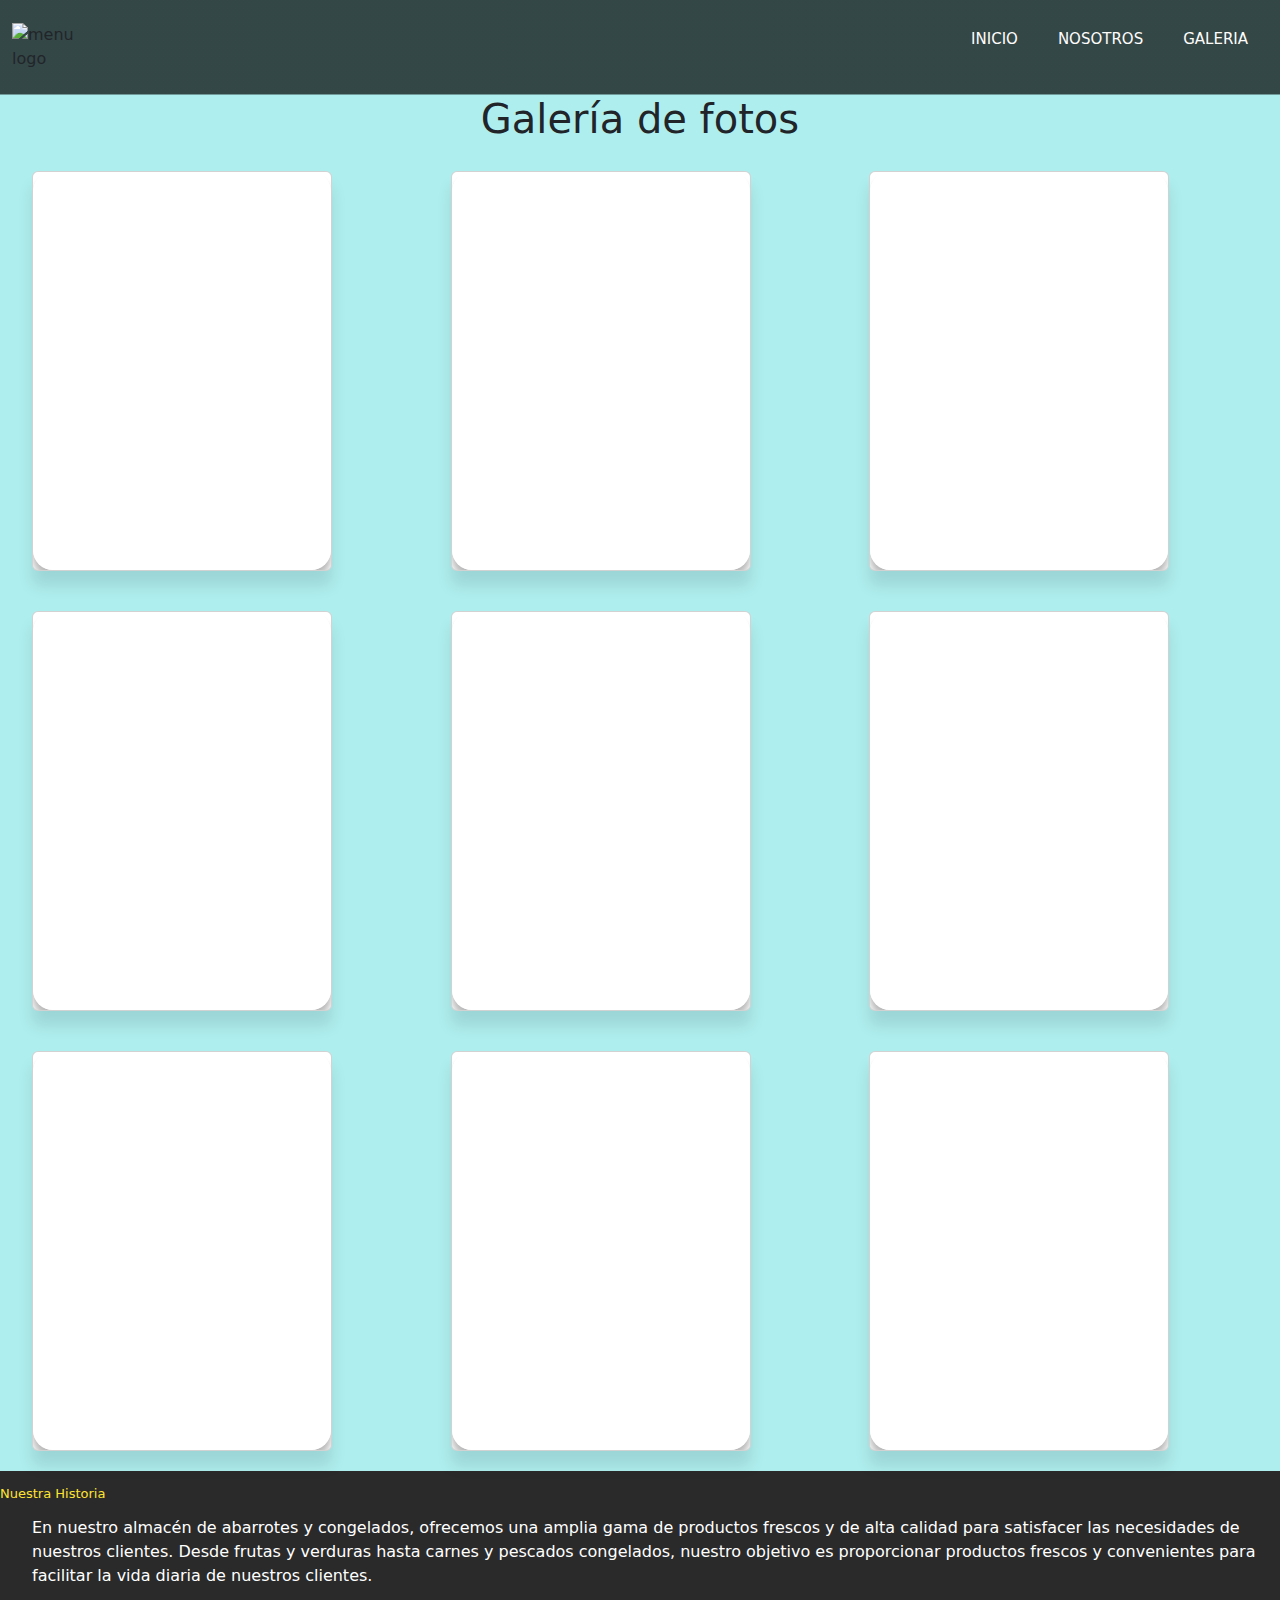
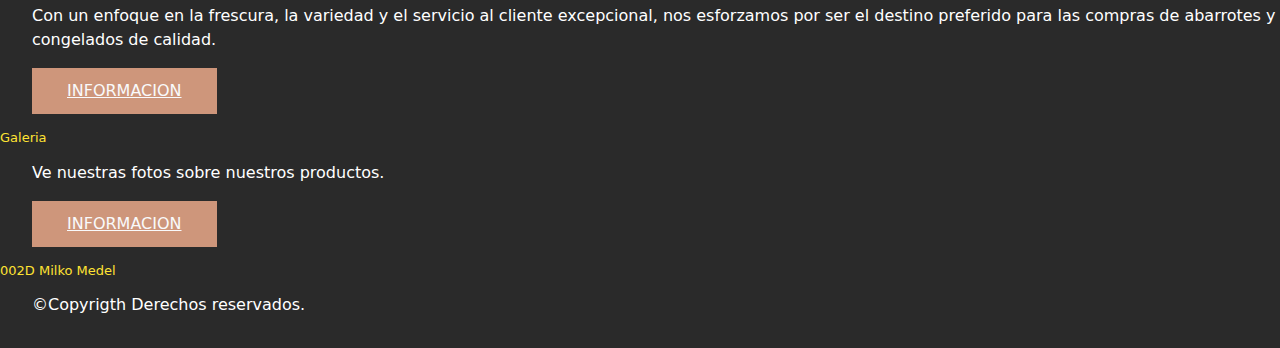
==== Galeria.html @ 49e85c3e "finalizacion de la pagina index,galeria" ====
<!DOCTYPE html>
<html lang="en">
<head>
    <meta charset="UTF-8">
    <meta name="viewport" content="width=device-width, initial-scale=1.0">
    <title>Galeria</title>
    <link href="https://cdn.jsdelivr.net/npm/bootstrap@5.3.3/dist/css/bootstrap.min.css" rel="stylesheet" integrity="sha384-QWTKZyjpPEjISv5WaRU9OFeRpok6YctnYmDr5pNlyT2bRjXh0JMhjY6hW+ALEwIH" crossorigin="anonymous">
    <link rel="stylesheet" href="css/styles2.css">
</head>
<body>
    <header class="header">
        <div class="menu container">
            <img class="menu-logo"" src="img/imagenlogo.png" alt="menu logo">
            <input type="checkbox" id="menu">
            <label for="menu">
                <img src="img/menu.png" class="menu-icono" alt="">
            </label>
            <nav class="navbar">
                <ul>
                    <li><a href="Index.html">Inicio</a></li>
                    <li><a href="Nosotros.html">Nosotros</a></li>
                    <li><a href="Galeria.html">Galeria</a></li>
                </ul>
            </nav>
        </div>
    </header>
    <div>
        <h1 class="titulo" align="center">Galería de fotos</h1>
    </div>
    <section class="galery container">
        <div class="card" onclick="voltear(this)">    
            <div class="card-container">
                <div class="card-face front-face">
                    <img src="img/imagenchapsue500.webp" alt="">
                </div>
                <div class="card-face back-face">
                    <div class="contenedor-info">
                        <h2>Chapsui 500 gr</h2>
                        <p> $ 1.450</p>
                        <a class="btn-1" href="#">Agregar al carrito</a>
                    </div>
                </div>
            </div>
        </div> 
        <div class="card" onclick="voltear(this)">
            <div class="card-container">
                <div class="card-face front-face">
                    <img src="img/imagenhbg100.webp" alt="">
                </div>
                <div class="card-face back-face">
                    <div class="contenedor-info">
                        <h2>Hamburguesa 100 gr</h2>
                        <p> $ 950</p>
                        <a class="btn-1" href="#">Agregar al carrito</a>
                    </div>
                </div>
            </div>
        </div> 
            
        <div class="card" onclick="voltear(this)">
            <div class="card-container">
                <div class="card-face front-face">
                    <img src="img/imagenhbg150.webp" alt="">
                </div>
                <div class="card-face back-face">
                    <div class="contenedor-info">
                        <h2>Hamburguesa 150 gr</h2>
                        <p> $ 1.550</p>
                        <a class="btn-1" href="#">Agregar al carrito</a>
                    </div>
                </div>
            </div>
        </div> 
            
        <div class="card" onclick="voltear(this)">
            <div class="card-container">
                <div class="card-face front-face">
                    <img src="img/imagenlata350.png" alt="">
                </div>
                <div class="card-face back-face">
                    <div class="contenedor-info">
                        <h2>Coca Cola 350 cc</h2>
                        <p> $ 800</p>
                        <a class="btn-1" href="#">Agregar al carrito</a>
                    </div>
                </div>
            </div>
        </div> 
            
        <div class="card" onclick="voltear(this)">
            <div class="card-container">
                <div class="card-face front-face">
                    <img src="img/imagenlaysCE134.webp" alt="">
                </div>
                <div class="card-face back-face">
                    <div class="contenedor-info">
                        <h2>Papas fritas Lays Crema Cebolla 134 gr</h2>
                        <p> $ 2.300</p>
                        <a class="btn-1" href="#">Agregar al carrito</a>
                    </div>
                </div>
            </div>
        </div> 
            
        <div class="card" onclick="voltear(this)">
            <div class="card-container">
                <div class="card-face front-face">
                    <img src="img/imagenmnt473.png" alt="">
                </div>
                <div class="card-face back-face">
                    <div class="contenedor-info">
                        <h2>Monster Energi Drink 473 cc</h2>
                        <p> $ 1.800</p>
                        <a class="btn-1" href="#">Agregar al carrito</a>
                    </div>
                </div>
            </div>
        </div> 
            
        <div class="card" onclick="voltear(this)">
            <div class="card-container">
                <div class="card-face front-face">
                    <img src="img/imagenpapas5k.jpeg" alt="">
                </div>
                <div class="card-face back-face">
                    <div class="contenedor-info">
                        <h2>Papas Fritas Mccain 5k</h2>
                        <p> $ 6.000</p>
                        <a class="btn-1" href="#">Agregar al carrito</a>
                    </div>
                </div>
            </div>
        </div> 
            
        <div class="card" onclick="voltear(this)">
            <div class="card-container">
                <div class="card-face front-face">
                    <img src="img/imagenSP15.webp" alt="">
                </div>
                <div class="card-face back-face">
                    <div class="contenedor-info">
                        <h2>Bebida Sprite 1.5L</h2>
                        <p> $ 1.990</p>
                        <a class="btn-1" href="#">Agregar al carrito</a>
                    </div>
                </div>
            </div>
        </div> 
            
        <div class="card" onclick="voltear(this)">
            <div class="card-container">
                <div class="card-face front-face">
                    <img src="img/imagenwatts300.webp" alt="">
                </div>
                <div class="card-face back-face">
                    <div class="contenedor-info">
                        <h2>Jugo Watts Durazno 300cc</h2>
                        <p> $ 500</p>
                        <a class="btn-1" href="#">Agregar al carrito</a>
                    </div>
                </div>
            </div>
        </div>
    </section>
    <footer class="footer">
        <section class="container-content">
            <div class="content-pharagraph">
                <div class="nosotros">
                    <h3>Nuestra Historia</h3>
                    <ul>
                        <p>En nuestro almacén de abarrotes y congelados, ofrecemos una amplia gama de productos frescos y de alta calidad para satisfacer las necesidades de nuestros clientes. Desde frutas y verduras hasta carnes y pescados congelados, nuestro objetivo es proporcionar productos frescos y convenientes para facilitar la vida diaria de nuestros clientes.</p>
                        <p>Con un enfoque en la frescura, la variedad y el servicio al cliente excepcional, nos esforzamos por ser el destino preferido para las compras de abarrotes y congelados de calidad.</p>
                        <li><a href="Nosotros.html" class="btn-1">Informacion</a></li>
                    </ul>
                </div>
                <div class="link">
                    <h3>Galeria</h3>
                    <ul>
                        <p>Ve nuestras fotos sobre nuestros productos.</p>
                        <li><a href="Galeria.html" class="btn-1">Informacion</a></li>
                    </ul>
                </div>
                <div class="link">
                    <h3>002D Milko Medel</h3>
                    <ul>
                        <li><p>&copy;Copyrigth Derechos reservados.</p></li>
                    </ul>
                </div>
            </div>
        </section>
    </footer>
    <script>
        function voltear(card){
            card.querySelector('.card-container').classList.toggle('is-flipped')
        }
    </script>
</body>
</html>
---- css/styles2.css ----
*{
    margin: 0;
    padding: 0;
    width: auto;
    box-sizing: border-box;
    text-decoration: none;
    list-style: none;
}

body,html{
    background-color: #AFEEEE;
}

.container{
    max-width: 3200px;
    margin:auto;
}

.header{
    background-image: linear-gradient(
        rgba(0,0,0,0.7),
        rgba(0,0,0,0.7)),
        url(https://images.prismic.io/simpliroute/85eca361-d606-4cb9-9bb3-0bc359e09961_planograma+de+abarrotes.jpg?auto=compress%2Cformat&rect=0%2C121%2C1920%2C836&w=1920&fit=max&q=100);
    background-position: center bottom;
    background-repeat: no-repeat; 
    background-size: cover;
    min-height: 10vh;
    display: flex;
    align-items: center;
}

.menu {
    position: relative;
    top: 0;
    left: 0;
    right: 0;
    display: flex;
    align-items: center;
    justify-content: space-between;
}

.menu-logo {
    width: 80px;
}

.menu .navbar ul li {
    position: relative;
    float: left;
    text-transform: uppercase;
}

.menu .navbar ul li a {
    font-size: 10px;
    padding: 20px;
    color: #ffFdfc;
    display: block;
    text-decoration: none;
    font-size: 15px;
}

.menu .navbar ul li a:hover {
    color: #ce967b;
}

#menu {
    display: none;
}

.menu-icono {
    width: 50px;
    padding: 0 10px;
}

.menu label {
    cursor: pointer;
    display: none;
}

.header-content{
    text-align: center;
    margin-bottom: 15px;
}

.header-content h1{
    font-size: 75px;
    line-height: 80px;
    color: #f9fafc;
    margin-bottom: 35px;
}

.header-content p{
    font-size: 16px;
    color: #c5cbc5;
    padding: 0 250px;
    margin-bottom: 25px;
}

.btn-1{
    display: inline-block;
    padding: 11px 35px;
    background-color: #ce967b;
    color: #f9fafc;
    text-transform: uppercase;
}

.btn-1:hover{
    background-color: #ebad8d; 
}

.conteiner-items {
    display: flex;
    flex-wrap: wrap;
    gap: 8px;
    overflow-wrap: initial;
}

.item {
    border-radius: 20%;
}

.item:hover {
    box-shadow: 0 10px 20px rgba(0, 0, 0, 0.10);
}

.info-product {
    padding: 15px 30px;
    border-radius: 50%;
    line-height: 1;
    display: flex;
    flex-direction: column; /* Corregir la dirección de la columna */
    justify-content: space-between;
    align-items: center; /* Centrar horizontalmente */
    gap: 10px;
}

.item img {
    aspect-ratio: 1/1;
    height: 300px;
    padding: 40px;
    border-radius: 50px 50px 50px 50px;
    transition: all .6s;
    object-fit: cover;
}

.item figure {
    overflow: hidden;
}

.item:hover img {
    transform: scale(1.2);
}

.price {
    font-size: none;
    font-weight: 900;
}

.info-product button {
    border: none;
    background: none;
    background-color: #000;
    color: #fff;
    padding: 15px 15px;
    margin: 20% ;
}

.galery{
    max-width: 3200px;
    width: 100%;
    display: grid;
    grid-template-columns: repeat(auto-fit,minmax(400px,1fr));
}

.card {
    margin: 20px;
    width: 300px;
    height: 400px;
    perspective: 1000px;
    cursor: pointer;
    overflow: hidden;
    box-shadow: 0 15px 15px 0px rgba(0, 0, 0, 0.1);
}

.card img {
    max-width: 100%;
    height: auto;
}

.card-container {
    width: 100%;
    height: 100%;
    transform-style: preserve-3d;
    transition: transform 0.5s;
    box-shadow: 0 10px 10px 0 rgba(0, 0, 0, 0.2);
    border-radius: 20px;
    text-align: center;
}

.card .card-container.is-flipped{
    transform: rotateY(180deg);
}

.front-face{
    width: 100%;
    height: 100%;
    position: absolute;
    backface-visibility: hidden;
    display: flex;
    justify-content: center;
    align-items: center;
    flex-direction: column;
    border-radius: 20px;
    background: #fff;
    box-shadow: 0 5px 5px 0 rgba(0, 0, 0, 0.1);
    transform: rotateY(0deg);
}

.back-face {
    width: 100%;
    height: 100%;
    position: absolute;
    backface-visibility: hidden;
    display: flex;
    justify-content: center;
    align-items: center;
    flex-direction: column;
    border-radius: 20px;
    background: #fff;
    box-shadow: 0 5px 5px 0 rgba(0, 0, 0, 0.1);
    transform: rotateY(180deg);
}

.footer {
    padding: 15px 0;
    background-color: #2a2a2a;
    color: #fff;
}

.container-content{
    display: flex;
    justify-content: space-between;
}

.footer h3 {
    font-size: 13px;
    color: #FFE333;
    margin-bottom:15px;

}

@media (max-width: 800px){
    .menu{
        padding: initial;
    }
    .menu label{
        display: initial;
    }
    .menu .navbar{
        position: absolute; 
        top: 100%;
        left: 0;
        right: 0;
        background-color: #323337;
        display: none;
        z-index: 1000; /* Ajuste del z-index para que esté encima del slider */
    }
    .menu .navbar ul li {
        width: 100%;
    }
    #menu:checked ~ .navbar {
        display: initial;
        text-align: center;
        text-transform: uppercase;
    }
    .header {
        min-height: 0vh;
    }
    .header-content {
        padding: 100px 30px;
    }
    .header-content p {
        padding: 0;
    }
    
}
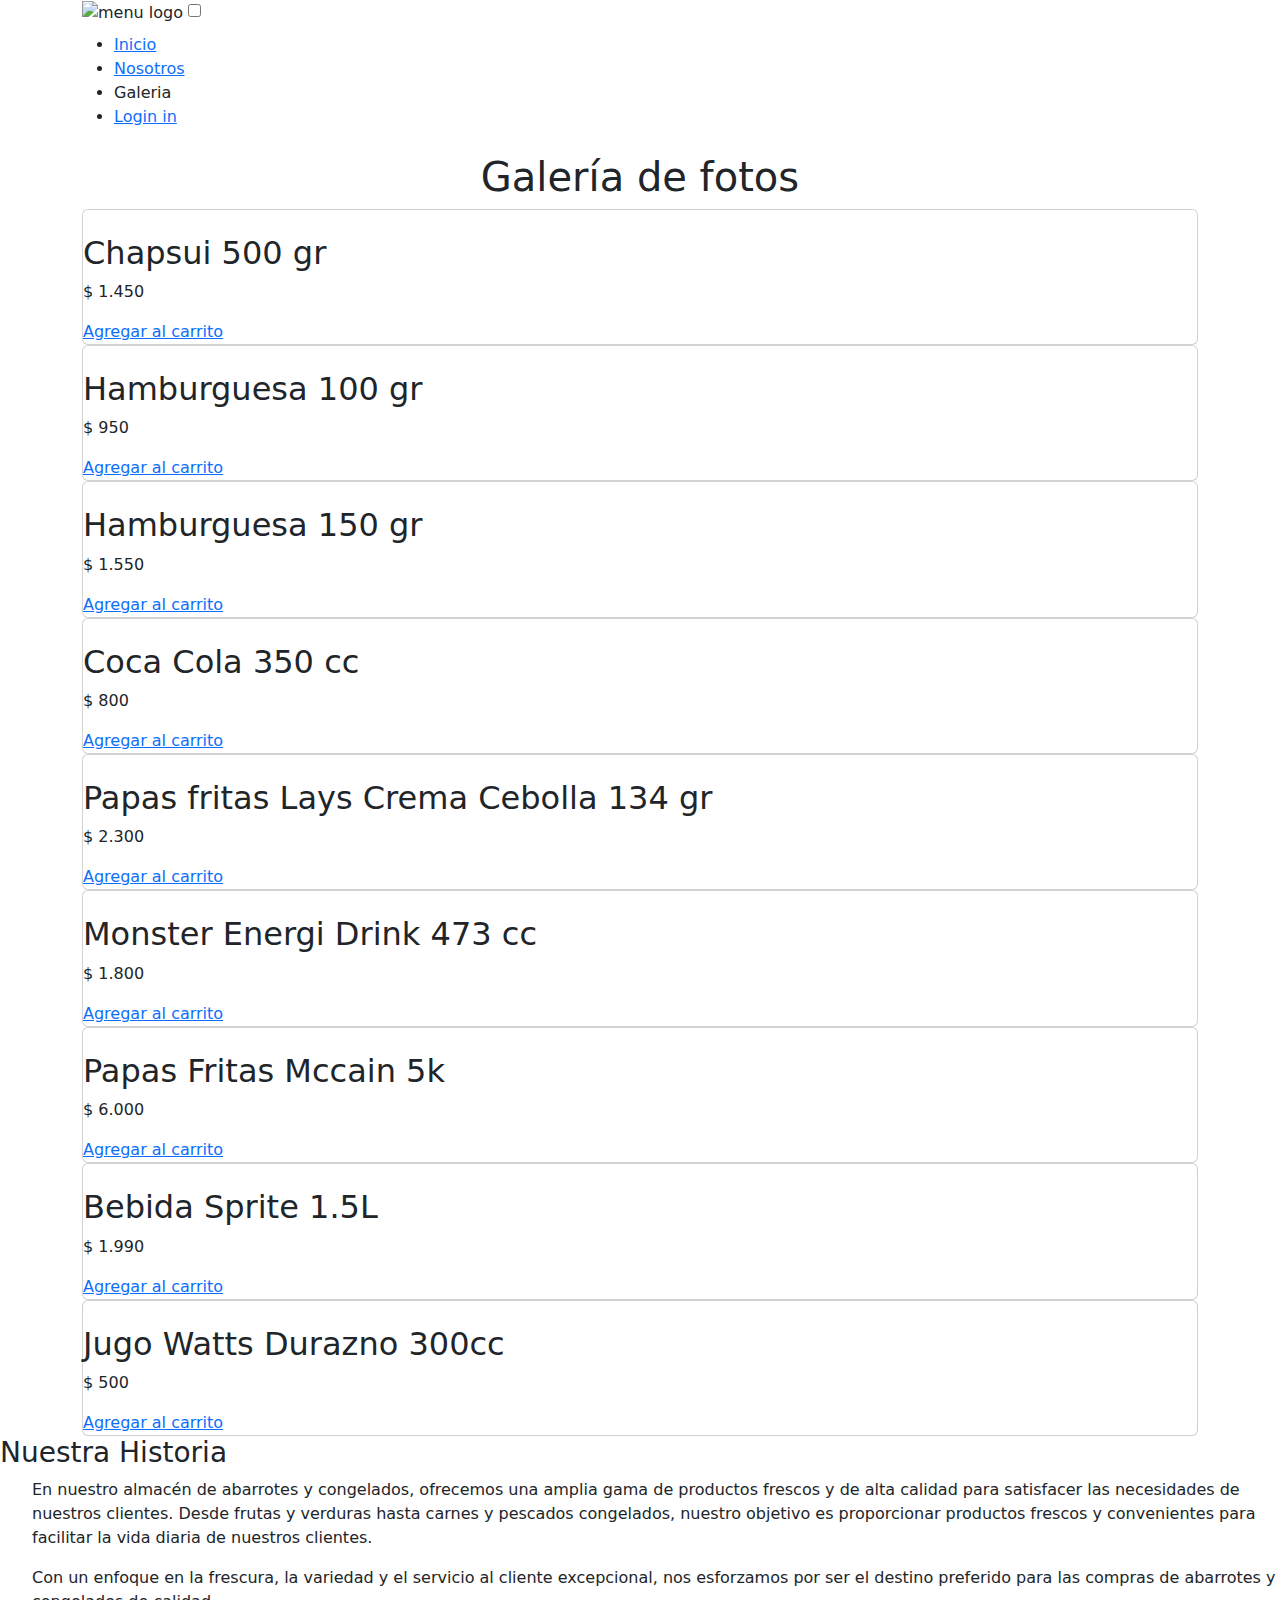
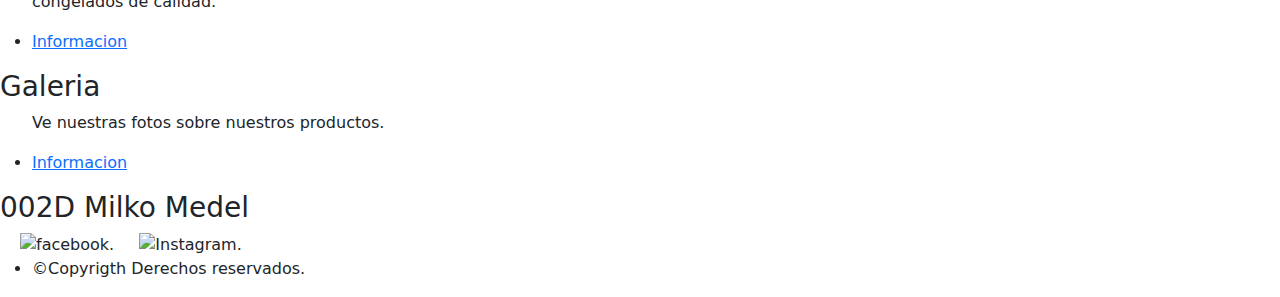
==== commit 6b018166: "correccion de imagenes" ====
--- a/Galeria.html
+++ b/Galeria.html
@@ -5,21 +5,22 @@
     <meta name="viewport" content="width=device-width, initial-scale=1.0">
     <title>Galeria</title>
     <link href="https://cdn.jsdelivr.net/npm/bootstrap@5.3.3/dist/css/bootstrap.min.css" rel="stylesheet" integrity="sha384-QWTKZyjpPEjISv5WaRU9OFeRpok6YctnYmDr5pNlyT2bRjXh0JMhjY6hW+ALEwIH" crossorigin="anonymous">
-    <link rel="stylesheet" href="css/styles2.css">
+    <link rel="stylesheet" href="assets/css/styles2.css">
 </head>
 <body>
     <header class="header">
         <div class="menu container">
-            <img class="menu-logo"" src="img/imagenlogo.png" alt="menu logo">
+            <img class="menu-logo" src="assets/img/imagenlogo.png" alt="menu logo">
             <input type="checkbox" id="menu">
             <label for="menu">
-                <img src="img/menu.png" class="menu-icono" alt="">
+                <img src="assets/img/menu.png" class="menu-icono" alt="">
             </label>
             <nav class="navbar">
                 <ul>
                     <li><a href="Index.html">Inicio</a></li>
                     <li><a href="Nosotros.html">Nosotros</a></li>
-                    <li><a href="Galeria.html">Galeria</a></li>
+                    <li><a >Galeria</a></li>
+                    <li><a href="Login.html">Login in</a></li>
                 </ul>
             </nav>
         </div>
@@ -31,7 +32,7 @@
         <div class="card" onclick="voltear(this)">    
             <div class="card-container">
                 <div class="card-face front-face">
-                    <img src="img/imagenchapsue500.webp" alt="">
+                    <img src="assets/img/imagenchapsue500.webp" alt="">
                 </div>
                 <div class="card-face back-face">
                     <div class="contenedor-info">
@@ -45,7 +46,7 @@
         <div class="card" onclick="voltear(this)">
             <div class="card-container">
                 <div class="card-face front-face">
-                    <img src="img/imagenhbg100.webp" alt="">
+                    <img src="assets/img/imagenhbg100.webp" alt="">
                 </div>
                 <div class="card-face back-face">
                     <div class="contenedor-info">
@@ -60,7 +61,7 @@
         <div class="card" onclick="voltear(this)">
             <div class="card-container">
                 <div class="card-face front-face">
-                    <img src="img/imagenhbg150.webp" alt="">
+                    <img src="assets/img/imagenhbg150.webp" alt="">
                 </div>
                 <div class="card-face back-face">
                     <div class="contenedor-info">
@@ -75,7 +76,7 @@
         <div class="card" onclick="voltear(this)">
             <div class="card-container">
                 <div class="card-face front-face">
-                    <img src="img/imagenlata350.png" alt="">
+                    <img src="assets/img/imagenlata350.png" alt="">
                 </div>
                 <div class="card-face back-face">
                     <div class="contenedor-info">
@@ -90,7 +91,7 @@
         <div class="card" onclick="voltear(this)">
             <div class="card-container">
                 <div class="card-face front-face">
-                    <img src="img/imagenlaysCE134.webp" alt="">
+                    <img src="assets/img/imagenlaysCE134.webp" alt="">
                 </div>
                 <div class="card-face back-face">
                     <div class="contenedor-info">
@@ -105,7 +106,7 @@
         <div class="card" onclick="voltear(this)">
             <div class="card-container">
                 <div class="card-face front-face">
-                    <img src="img/imagenmnt473.png" alt="">
+                    <img src="assets/img/imagenmnt473.png" alt="">
                 </div>
                 <div class="card-face back-face">
                     <div class="contenedor-info">
@@ -120,7 +121,7 @@
         <div class="card" onclick="voltear(this)">
             <div class="card-container">
                 <div class="card-face front-face">
-                    <img src="img/imagenpapas5k.jpeg" alt="">
+                    <img src="assets/img/imagenpapas5k.jpeg" alt="">
                 </div>
                 <div class="card-face back-face">
                     <div class="contenedor-info">
@@ -135,7 +136,7 @@
         <div class="card" onclick="voltear(this)">
             <div class="card-container">
                 <div class="card-face front-face">
-                    <img src="img/imagenSP15.webp" alt="">
+                    <img src="assets/img/imagenSP15.webp" alt="">
                 </div>
                 <div class="card-face back-face">
                     <div class="contenedor-info">
@@ -150,7 +151,7 @@
         <div class="card" onclick="voltear(this)">
             <div class="card-container">
                 <div class="card-face front-face">
-                    <img src="img/imagenwatts300.webp" alt="">
+                    <img src="assets/img/imagenwatts300.webp" alt="">
                 </div>
                 <div class="card-face back-face">
                     <div class="contenedor-info">
@@ -182,8 +183,10 @@
                 </div>
                 <div class="link">
                     <h3>002D Milko Medel</h3>
+                    <img src="assets/img/face.png" alt="facebook." width="50px" height="50px" style="padding-left: 20px;">
+                    <img src="assets/img/insta.png" alt="Instagram." width="50px" height="50px" style="padding-left: 20px;">
                     <ul>
-                        <li><p>&copy;Copyrigth Derechos reservados.</p></li>
+                        <li><p class="derechos">&copy;Copyrigth Derechos reservados.</p></li>
                     </ul>
                 </div>
             </div>
